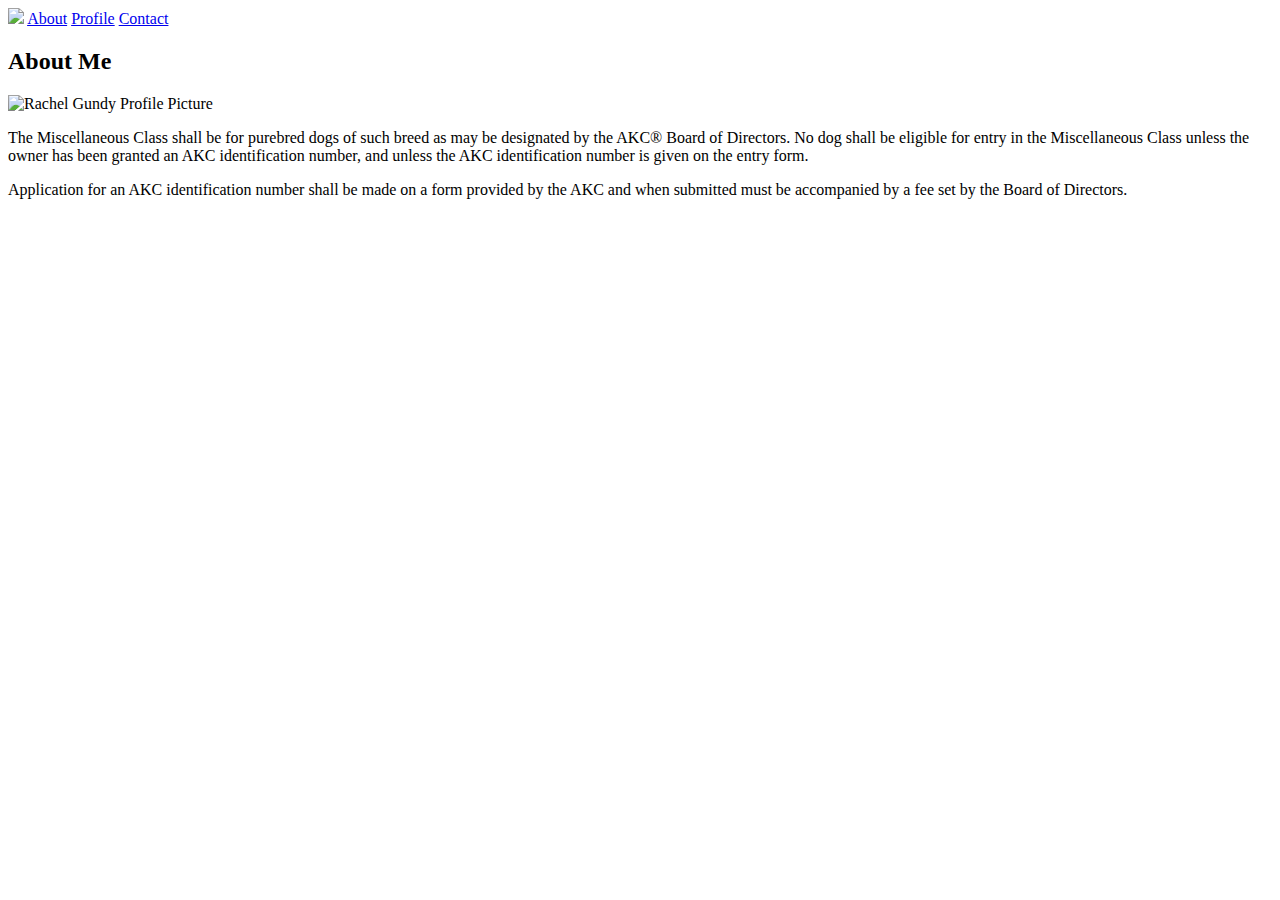
==== index.html @ 32a2b067 "commit v1.2 no styling" ====
<!DOCTYPE html>
    <html lang="en">
    <head>
<!-- Link to your external CSS -->
        <link rel="stylesheet" href="style.css">
    <meta charset="UTF-8">
    <title>Portfolio</title>
    </head>
<body>
        <nav class="navigation-bar">
            <img class="logo" src="logo.png">
            <a href="index.html#About">About</a>
            <a href="profile.html#Profile">Profile</a>
            <a href="contact.html#Contact">Contact</a>
        </nav>
        <h2>About Me</h2>
        
<!-- need underline -->
        <img src="https://baconmockup.com/300/200" alt="Rachel Gundy Profile Picture">
    <br>
<!-- Bio Section -->
        <p>The Miscellaneous Class shall be for purebred dogs of such breed as may be designated by the AKC® Board of Directors. No dog shall be eligible for entry in the Miscellaneous Class unless the owner has been
                granted an AKC identification number, and unless the AKC
                identification number is given on the entry form.</p>
        <p> Application for an AKC identification number shall be
                made on a form provided by the AKC and when submitted
                must be accompanied by a fee set by the Board of Directors. </p>

</body>
</html>
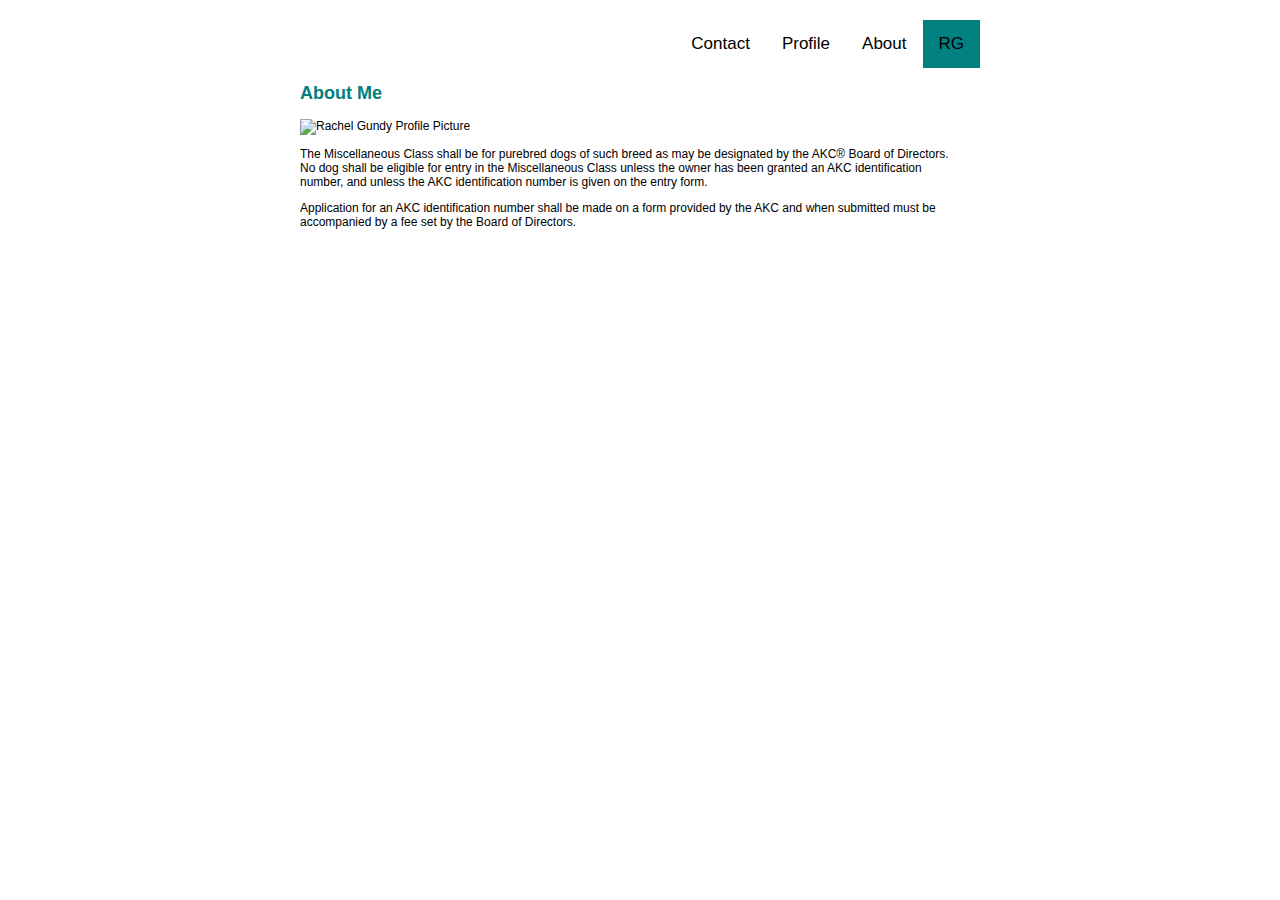
==== commit acad7611: "commit v1.3 navigation to index" ====
--- a/index.html
+++ b/index.html
@@ -1,24 +1,67 @@
 <!DOCTYPE html>
     <html lang="en">
     <head>
-<!-- Link to your external CSS -->
-        <link rel="stylesheet" href="style.css">
     <meta charset="UTF-8">
+    <!-- CSS CONTENT-->
+    <style>
+            .topnav {
+            background-color: white;
+            overflow: hidden;
+            }
+        
+            .topnav a {
+            float: right;
+            color: black;
+            text-align: center;
+            padding: 14px 16px;
+            text-decoration: none;
+            font-size: 17px;
+            }
+
+            .active {
+            float: left;
+            background-color: teal;
+            color: #f2f2f2;
+            text-align: center;
+            padding: 14px 16px;
+            font-size: 17px;
+            }
+
+            body {
+            padding: 0;
+            margin: 20px 300px 20px 300px;
+            font-size: 12px;
+            font-family: Arial, Helvetica, sans-serif;
+            background-color: white;
+            }
+
+            h2 {
+            color: teal;
+            }
+
+    </style>
+    <!--end of CSS-->
+
     <title>Portfolio</title>
     </head>
 <body>
-        <nav class="navigation-bar">
-            <img class="logo" src="logo.png">
-            <a href="index.html#About">About</a>
-            <a href="profile.html#Profile">Profile</a>
-            <a href="contact.html#Contact">Contact</a>
-        </nav>
+
+    <!--Navigation Bar-->
+       <div class="topnav">
+                <a class="active" href="#home">RG</a>
+                <a href="index.html#About">About</a>
+                <a href="profile.html#Profile">Profile</a>
+                <a href="contact.html#Contact">Contact</a>
+              </div>
+
+        <div style="padding-right:16px">
+
         <h2>About Me</h2>
         
 <!-- need underline -->
         <img src="https://baconmockup.com/300/200" alt="Rachel Gundy Profile Picture">
     <br>
-<!-- Bio Section -->
+<!-- Bio Section, needs to wrap around picture -->
         <p>The Miscellaneous Class shall be for purebred dogs of such breed as may be designated by the AKC® Board of Directors. No dog shall be eligible for entry in the Miscellaneous Class unless the owner has been
                 granted an AKC identification number, and unless the AKC
                 identification number is given on the entry form.</p>
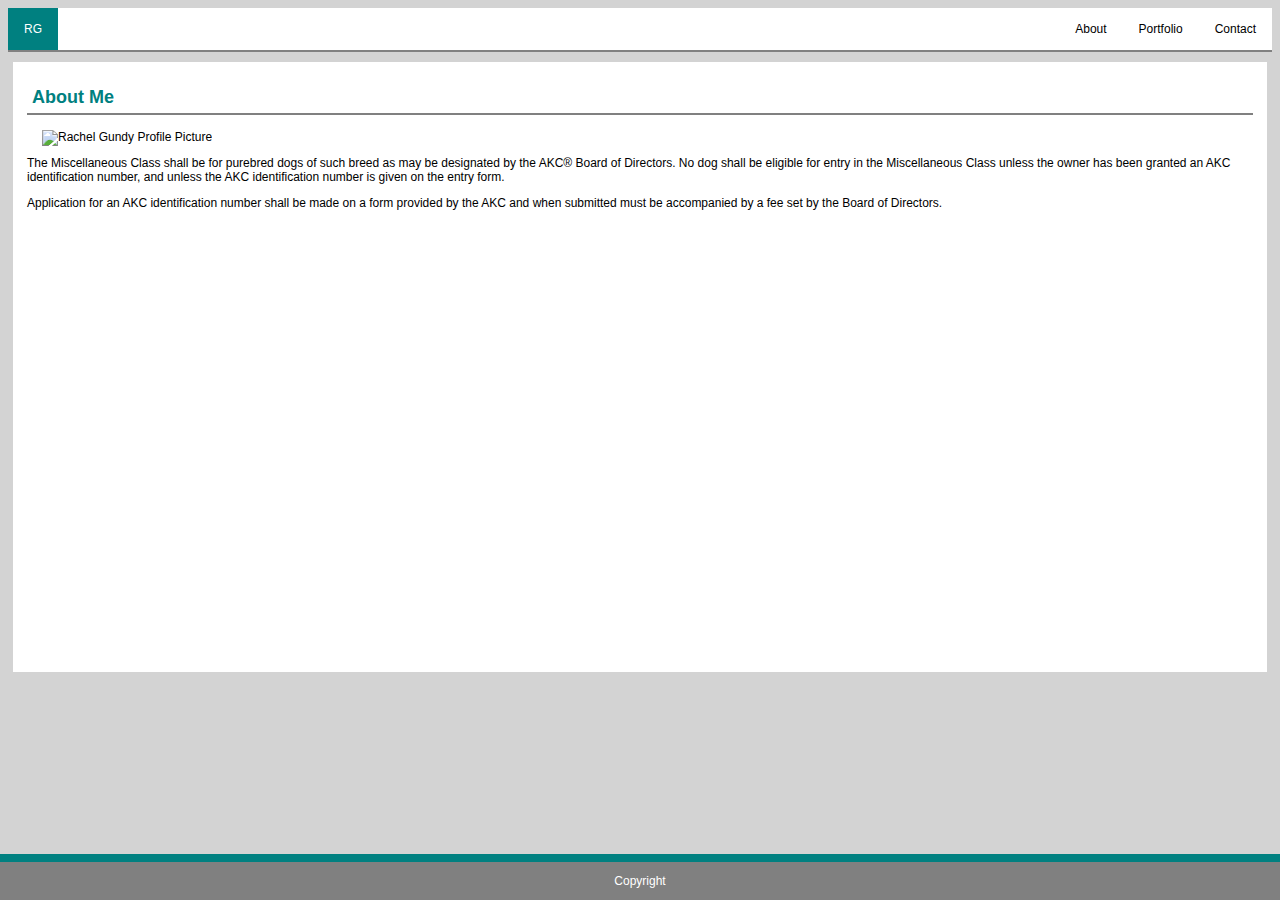
==== commit 6784d20e: "commit v1.7 portfolio page" ====
--- a/index.html
+++ b/index.html
@@ -2,72 +2,41 @@
     <html lang="en">
     <head>
     <meta charset="UTF-8">
-    <!-- CSS CONTENT-->
-    <style>
-            .topnav {
-            background-color: white;
-            overflow: hidden;
-            }
-        
-            .topnav a {
-            float: right;
-            color: black;
-            text-align: center;
-            padding: 14px 16px;
-            text-decoration: none;
-            font-size: 17px;
-            }
-
-            .active {
-            float: left;
-            background-color: teal;
-            color: #f2f2f2;
-            text-align: center;
-            padding: 14px 16px;
-            font-size: 17px;
-            }
-
-            body {
-            padding: 0;
-            margin: 20px 300px 20px 300px;
-            font-size: 12px;
-            font-family: Arial, Helvetica, sans-serif;
-            background-color: white;
-            }
-
-            h2 {
-            color: teal;
-            }
-
-    </style>
-    <!--end of CSS-->
-
     <title>Portfolio</title>
+    <link rel="stylesheet" type="text/css" href="assets/CSS/style1.css">
     </head>
 <body>
 
     <!--Navigation Bar-->
-       <div class="topnav">
-                <a class="active" href="#home">RG</a>
-                <a href="index.html#About">About</a>
-                <a href="profile.html#Profile">Profile</a>
-                <a href="contact.html#Contact">Contact</a>
-              </div>
+    <header>  
+    <ul>
+            <li><a href="contact.html#Contact">Contact</a></li>
+            <li><a href="portfolio.html#Portfolio">Portfolio</a></li> 
+            <li><a href="index.html#About">About</a></li>
+            <li style="float: left"><a class="active" href="#home">RG</a></li>
+        </ul>
+    </header>  
 
-        <div style="padding-right:16px">
-
+    <!--Container for White area/text-->  
+        <div class="container">
         <h2>About Me</h2>
         
-<!-- need underline -->
-        <img src="https://baconmockup.com/300/200" alt="Rachel Gundy Profile Picture">
+    <!-- need underline -->
+    <!-- enables text to wrap around image -->
+        <p><image style="padding: 0 15px; float: left;" src="https://baconmockup.com/300/200" alt="Rachel Gundy Profile Picture">
+        </p>
+        <p style="margin-top: 5px;"></p>
     <br>
-<!-- Bio Section, needs to wrap around picture -->
         <p>The Miscellaneous Class shall be for purebred dogs of such breed as may be designated by the AKC® Board of Directors. No dog shall be eligible for entry in the Miscellaneous Class unless the owner has been
                 granted an AKC identification number, and unless the AKC
                 identification number is given on the entry form.</p>
         <p> Application for an AKC identification number shall be
                 made on a form provided by the AKC and when submitted
                 must be accompanied by a fee set by the Board of Directors. </p>
-
+    </div>
+<!-- footer-->
+    <div class="footer">
+            <p>Copyright</p>
+    </div>
 </body>
 </html> 
--- a/assets/CSS/style1.css
+++ b/assets/CSS/style1.css
@@ -0,0 +1,103 @@
+    /* NAVIGATION BARS - bars are not extending full width of screen?? */     
+    header {
+        color: #333;
+        background: white;
+        border-bottom: 2px solid gray;
+      }
+    
+    ul {
+        list-style-type: none;
+        margin: 0;
+        padding: 0;
+        overflow: hidden;
+        background-color:white;
+        }
+
+        li {
+        float: right;
+        }
+
+        li a {
+        display: block;
+        color: black;
+        text-align: center;
+        padding: 14px 16px;
+        text-decoration: none;
+        }
+/* NAV BAR - added hover funciton on nav bar */ 
+        li a:hover:not(.active) {
+        background-color: gray;
+        }
+ /* NAV BAR - My name styling - teal box */        
+        .active {
+        background-color: teal;
+        color: white;
+        }
+
+        body {
+        font-size: 12px;
+        font-family: Arial, Helvetica, sans-serif;
+        background-color: lightgray;
+        }
+/* box styling - added width and height (not sure if that will work on box styling) */
+        .container {
+        font-size: 12px;
+        font-family: Arial, Helvetica, sans-serif;
+        background-color:white;
+        height: 600px; 
+        margin: 10px 5px 10px 5px;
+        padding: 5px 14px;
+        }
+ /* h2 styling - making it teal */
+        h2 {
+        padding: 5px 5px;
+        color: teal;
+        border-bottom: 2px solid gray;
+        }
+/* footer styling - gray box, white font */
+        .footer {
+        position: fixed;
+        left: 0;
+        bottom: 0;
+        width: 100%;
+        background-color: gray;
+        color: white;
+        text-align: center;
+        border-top: 8px solid teal;
+        }
+/* CONTACT PAGE- Styling - */
+        #name {
+        width: 100%;
+        }
+
+        #email {
+        width: 100%;
+        }
+
+/* CONTACT PAGE- text box formating */
+        #subject {
+        height: 300px;
+        width: 300px;
+        }
+/* CONTACT PAGE - submit button */
+        #submit {
+        background-color: teal;
+        color: white;
+        }
+/* PROFILE PAGE - Create two equal columns that floats next to each other */
+        .column {
+        float: left;
+        width: 50%;
+        padding: 10px;
+        }
+      
+        .column img {
+        margin-top: 12px;
+        }
+      
+/* PROFILE PAGE - Clear floats after the columns */
+        .row:after {
+        content: "";
+        display: table;
+        clear: both;
+        }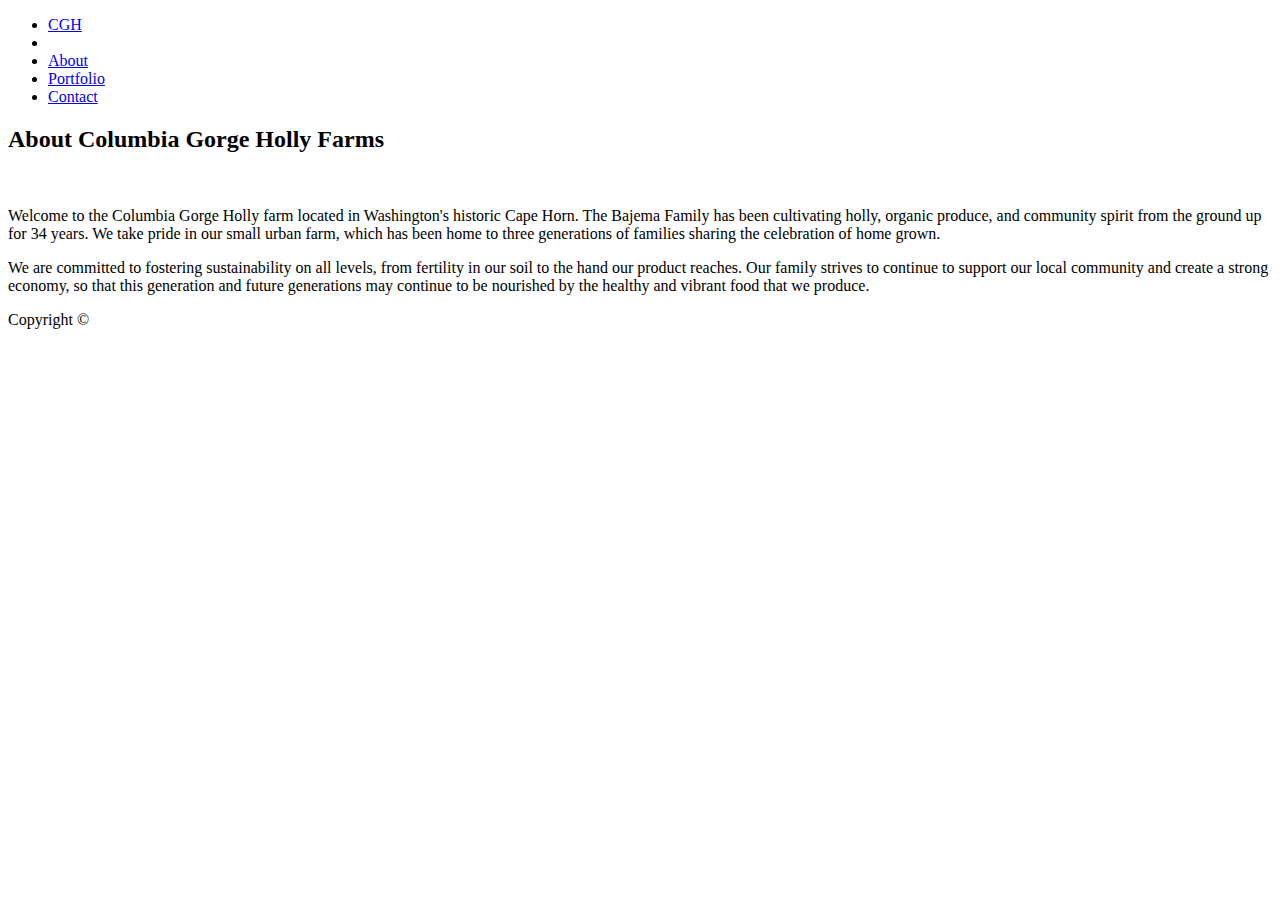
==== commit bc63e7b0: "commit v2.0 - grid format" ====
--- a/index.html
+++ b/index.html
@@ -1,42 +1,54 @@
 <!DOCTYPE html>
-    <html lang="en">
-    <head>
+<html lang="en">
+<head>
     <meta charset="UTF-8">
-    <title>Portfolio</title>
-    <link rel="stylesheet" type="text/css" href="assets/CSS/style1.css">
-    </head>
+    <meta name="viewport" content="width=device-width, initial-scale=1.0">
+    <meta http-equiv="X-UA-Compatible" content="ie=edge">
+    <script defer src=""></script>
+    <link rel="stylesheet" href="https://use.fontawesome.com/releases/v5.8.2/css/all.css" integrity="sha384-oS3vJWv+0UjzBfQzYUhtDYW+Pj2yciDJxpsK1OYPAYjqT085Qq/1cq5FLXAZQ7Ay" crossorigin="anonymous">
+    <link href="https://fonts.googleapis.com/css?family=Lato|Lobster&display=swap" rel="stylesheet">
+    <link rel="stylesheet" href="assets/CSS/style.css">
+    <title>Columbia Gorge Holly Farms</title>
+</head>
 <body>
+    <div class="wrapper">
+        <!-- Navigation-->
+        <nav class="main-nav">
+                <ul>
+                    <li><a class="home_logo" href="#home">CGH
+                            <i class="fas fa-holly-berry fa-1x"></i>
+                            </a></li>   
+                    <li></li> 
+                    <li><a class="nav_icons" href="index.html#About">About</a></li>
+                    <li><a class="nav_icons" href="portfolio.html#Portfolio">Portfolio</a></li> 
+                    <li><a class="nav_icons" href="contact.html#Contact">Contact</a></li>
+                </ul>
+        </nav>   
 
-    <!--Navigation Bar-->
-    <header>  
-    <ul>
-            <li><a href="contact.html#Contact">Contact</a></li>
-            <li><a href="portfolio.html#Portfolio">Portfolio</a></li> 
-            <li><a href="index.html#About">About</a></li>
-            <li style="float: left"><a class="active" href="#home">RG</a></li>
-        </ul>
-    </header>  
+    <!-- Info Seciton-->
+    
+    
+    <h2>About Columbia Gorge Holly Farms</h2>
+    <section class="info">
+        <a class="info_block">
+            <img src= "assets/Images/holly_donkey.jpg" alt="">
+        </a>
+        
+        <div>
+            <p>Welcome to the Columbia Gorge Holly farm located in Washington's historic Cape Horn. The Bajema Family has been cultivating holly, organic produce, and community spirit from the ground up for 34 years. We take pride in our small urban farm, which has been home to three generations of families sharing the celebration of home grown.</p>
+                    
+            <p>We are committed to fostering sustainability on all levels, from fertility in our soil to the hand our product reaches. Our family strives to continue to support our local community and create a strong economy, so that this generation and future generations may continue to be nourished by the healthy and vibrant food that we produce.</p>  
+        </div>
+    </section>
 
-    <!--Container for White area/text-->  
-        <div class="container">
-        <h2>About Me</h2>
-        
-    <!-- need underline -->
-    <!-- enables text to wrap around image -->
-        <p><image style="padding: 0 15px; float: left;" src="https://baconmockup.com/300/200" alt="Rachel Gundy Profile Picture">
+    <!-- Footer-->
+    <footer>
+        <p>Copyright &copy;
         </p>
-        <p style="margin-top: 5px;"></p>
-    <br>
-        <p>The Miscellaneous Class shall be for purebred dogs of such breed as may be designated by the AKC® Board of Directors. No dog shall be eligible for entry in the Miscellaneous Class unless the owner has been
-                granted an AKC identification number, and unless the AKC
-                identification number is given on the entry form.</p>
-        <p> Application for an AKC identification number shall be
-                made on a form provided by the AKC and when submitted
-                must be accompanied by a fee set by the Board of Directors. </p>
+    </footer>
+    
     </div>
-<!-- footer-->
-    <div class="footer">
-            <p>Copyright</p>
-    </div>
+    <!-- Wrapper Ends -->
+     
 </body>
-</html> 
+</html>
